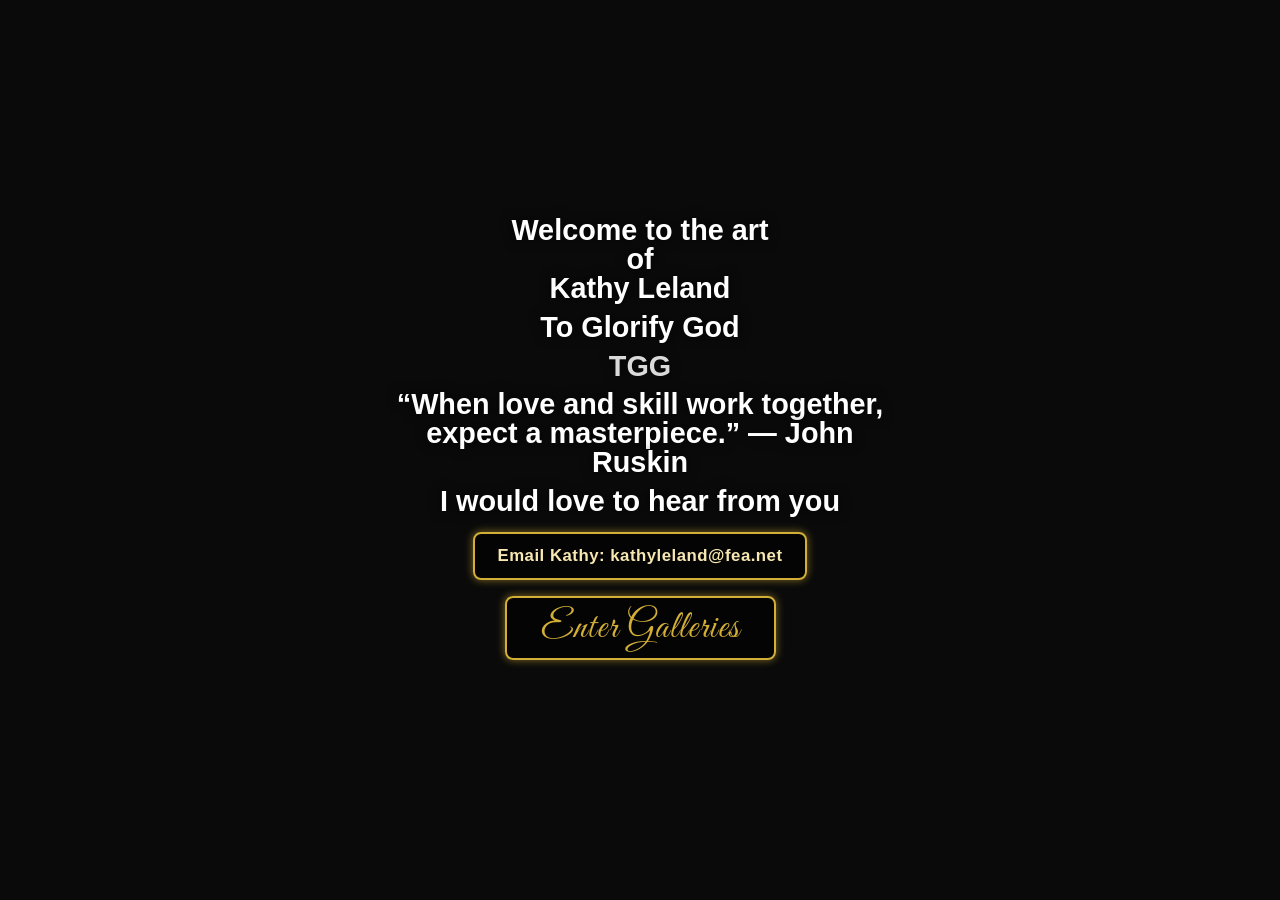
==== index.html @ 69078517 "Add files via upload" ====
<!DOCTYPE html>
<html lang="en">
<head>
<meta charset="UTF-8">
<meta name="viewport" content="width=device-width, initial-scale=1.0">
<title>Wisdom in Color</title>
<meta http-equiv="refresh" content="0; url=landing.html">
</head>
<body>
<script>
    window.location.href = "landing.html";
</script>
</body>
</html>
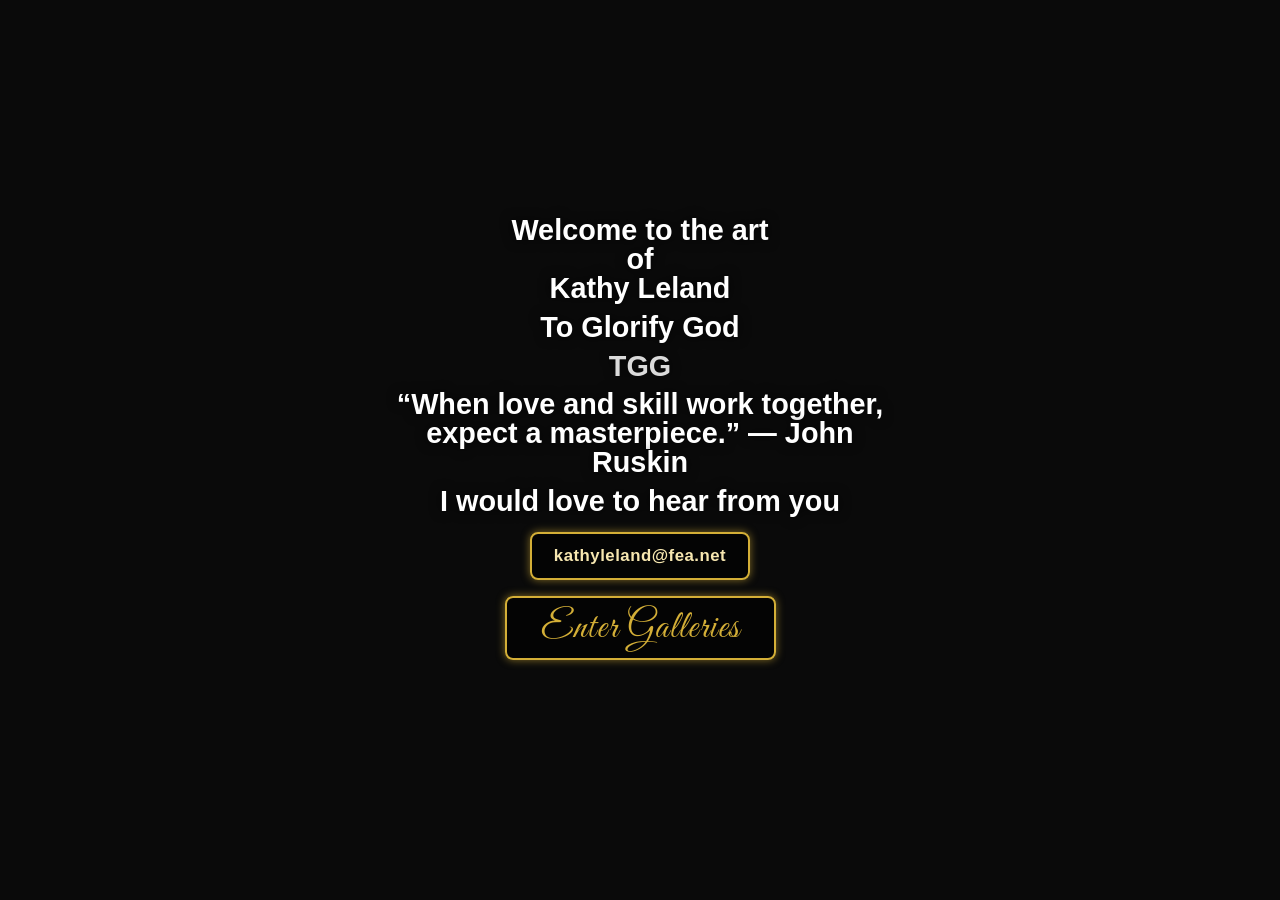
==== commit 9752fb5e: "Add files via upload" ====
--- a/index.html
+++ b/index.html
@@ -1,14 +1,15 @@
-<!DOCTYPE html>
-<html lang="en">
-<head>
-<meta charset="UTF-8">
-<meta name="viewport" content="width=device-width, initial-scale=1.0">
-<title>Wisdom in Color</title>
-<meta http-equiv="refresh" content="0; url=landing.html">
-</head>
-<body>
-<script>
-    window.location.href = "landing.html";
-</script>
-</body>
-</html>
+<!DOCTYPE html>
+<html lang="en">
+<head>
+<meta charset="UTF-8">
+<meta name="viewport" content="width=device-width, initial-scale=1.0">
+<title>Wisdom in Color</title>
+<meta http-equiv="refresh" content="0; url=landing.html">
+</head>
+<body>
+<script>
+    window.location.href = "landing.html";
+</script>
+</body>
+</html>
+<script src="script.js"></script>
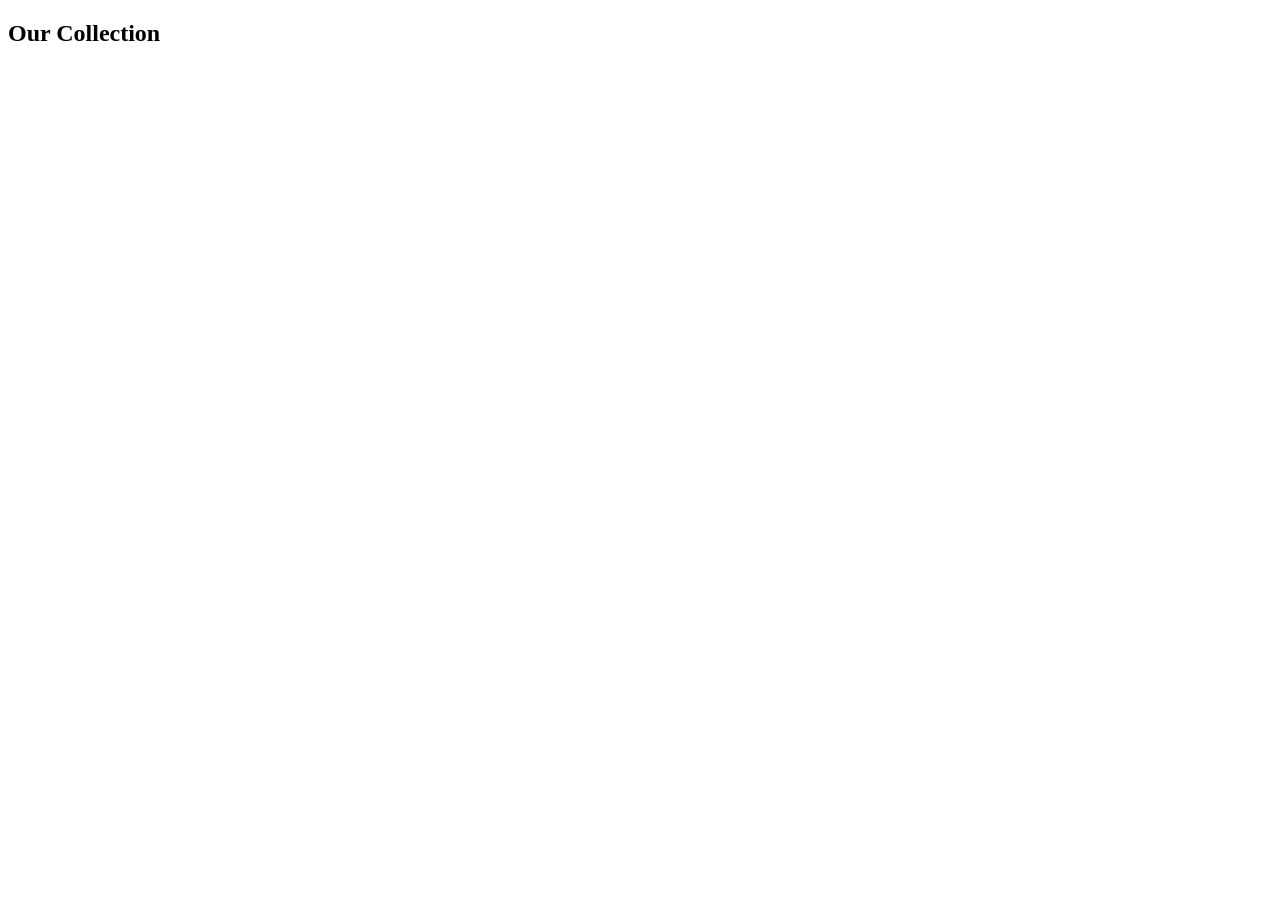
==== commit ec89209f: "Add files via upload" ====
--- a/index.html
+++ b/index.html
@@ -1,15 +1,24 @@
 <!DOCTYPE html>
 <html lang="en">
 <head>
-<meta charset="UTF-8">
-<meta name="viewport" content="width=device-width, initial-scale=1.0">
-<title>Wisdom in Color</title>
-<meta http-equiv="refresh" content="0; url=landing.html">
+  <meta charset="UTF-8">
+  <meta name="viewport" content="width=device-width, initial-scale=1.0">
+  <title>Wisdom in Color • Kathy Leland</title>
+  <link rel="stylesheet" href="style.css">
 </head>
 <body>
-<script>
-    window.location.href = "landing.html";
-</script>
+
+  <!-- Your header / navigation here -->
+
+  <section class="section">
+    <h2>Our Collection</h2>
+    <div class="paintings-grid" id="paintings-grid">
+      <!-- Paintings will appear here automatically -->
+    </div>
+  </section>
+
+  <!-- Your footer here -->
+
+  <script src="script.js"></script>
 </body>
-</html>
-<script src="script.js"></script>
+</html>
